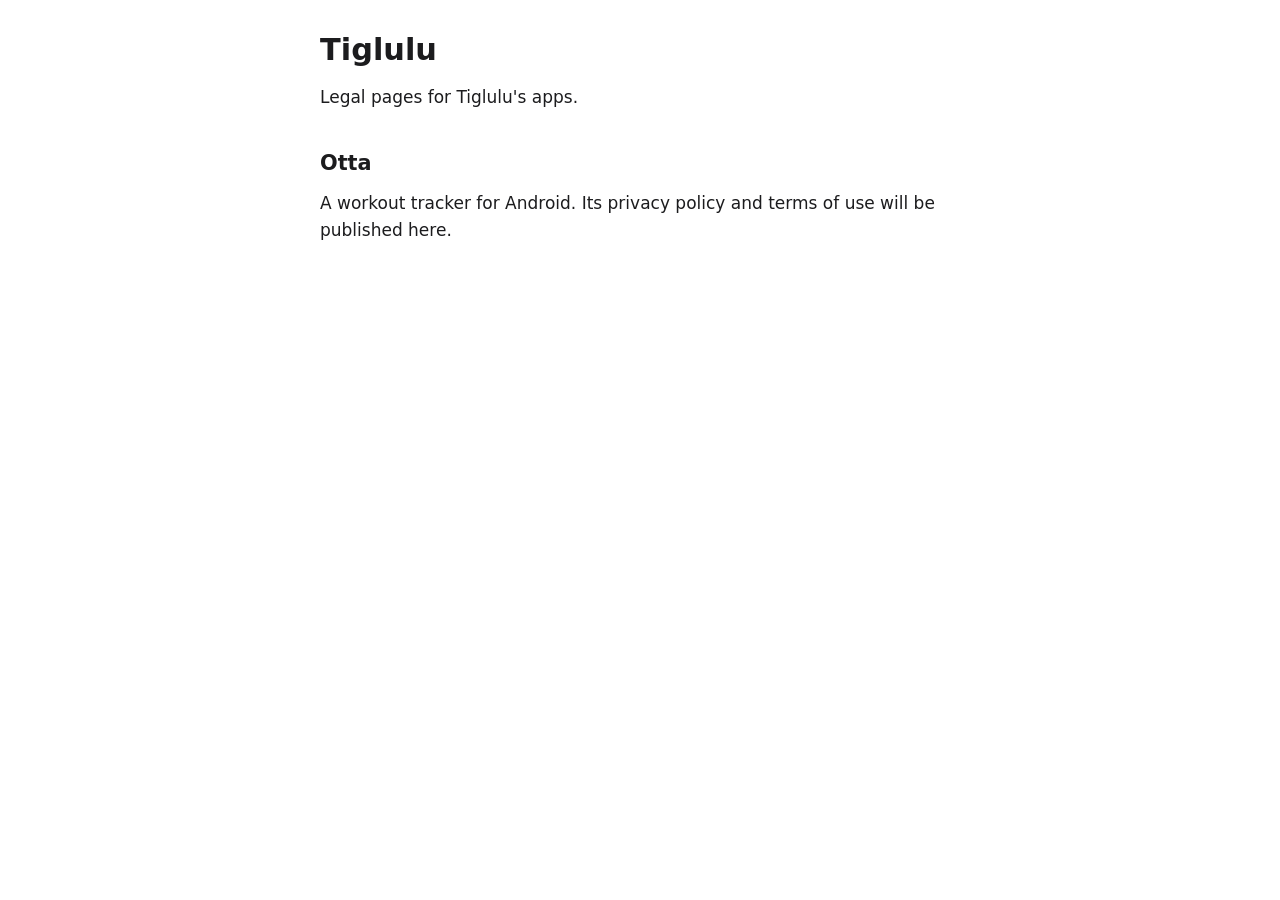
==== index.html @ a0266b03 "Home page, stylesheet and how to update the legal pages" ====
<!doctype html>
<html lang="en">
<head>
<meta charset="utf-8">
<meta name="viewport" content="width=device-width, initial-scale=1">
<title>Tiglulu</title>
<link rel="stylesheet" href="style.css">
</head>
<body>
<main>
<h1>Tiglulu</h1>
<p>Legal pages for Tiglulu's apps.</p>
<h2>Otta</h2>
<p>A workout tracker for Android. Its privacy policy and terms of use will be published here.</p>
</main>
</body>
</html>
---- style.css ----
:root {
  color-scheme: light dark;
  --bg: #ffffff;
  --text: #1c1c1e;
  --muted: #5c5c63;
  --line: #e2e2e6;
  --link: #0a58ca;
}
@media (prefers-color-scheme: dark) {
  :root {
    --bg: #121214;
    --text: #ececef;
    --muted: #a3a3ab;
    --line: #2c2c30;
    --link: #8ab4ff;
  }
}
* { box-sizing: border-box; }
body {
  margin: 0;
  background: var(--bg);
  color: var(--text);
  font: 17px/1.6 system-ui, -apple-system, "Segoe UI", Roboto, sans-serif;
  -webkit-text-size-adjust: 100%;
}
main, footer {
  max-width: 42rem;
  margin: 0 auto;
  padding: 0 16px;
}
main { padding-top: 32px; padding-bottom: 24px; }
h1 { font-size: 1.9rem; line-height: 1.2; margin: 0 0 1rem; }
h2 { font-size: 1.3rem; margin: 2.2rem 0 0.6rem; }
h3 { font-size: 1.05rem; margin: 1.6rem 0 0.4rem; }
p, ul { margin: 0 0 1rem; }
ul { padding-left: 1.3rem; }
li { margin-bottom: 0.4rem; }
a { color: var(--link); overflow-wrap: anywhere; }
footer {
  border-top: 1px solid var(--line);
  color: var(--muted);
  font-size: 0.9rem;
  padding-top: 16px;
  padding-bottom: 40px;
}
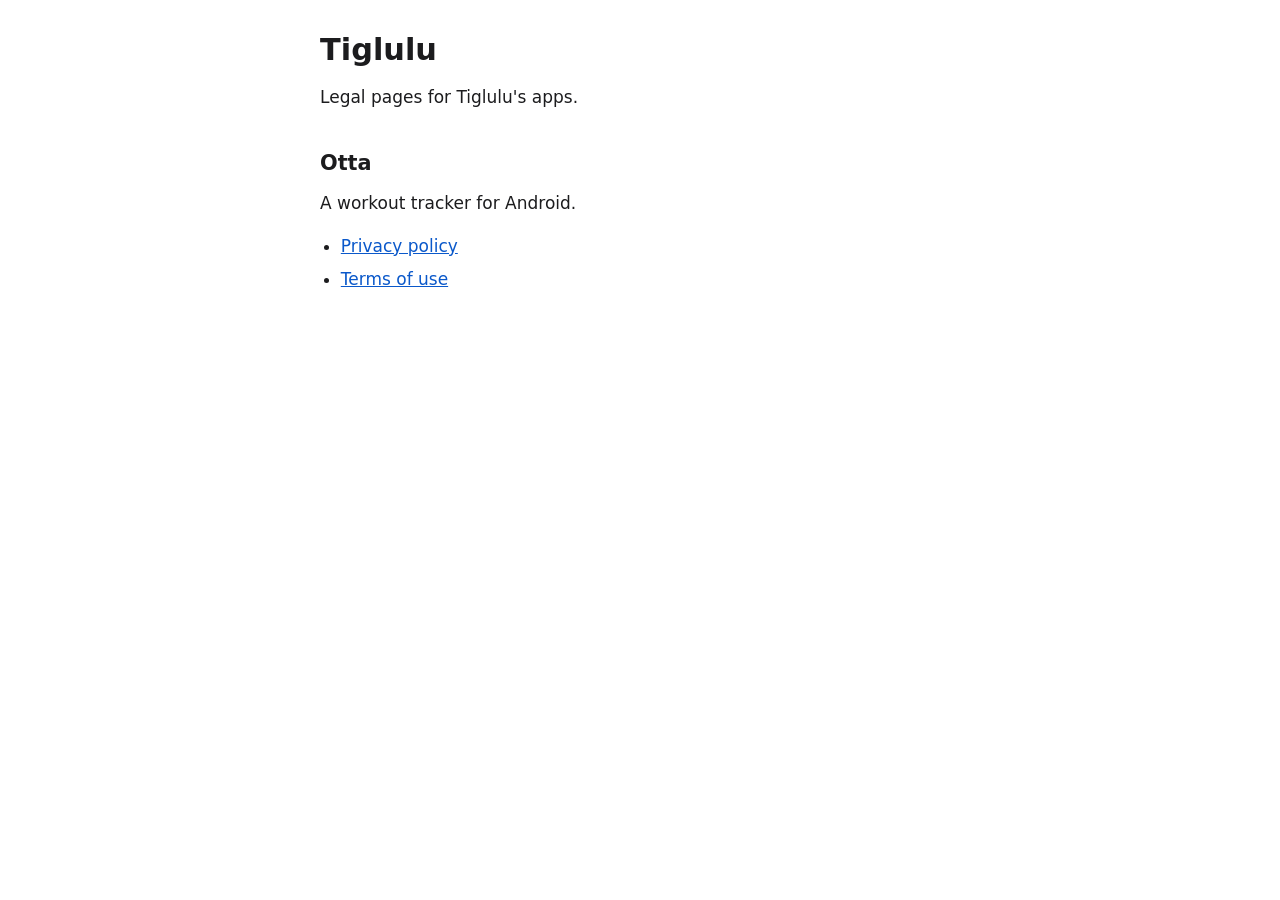
==== commit e8f97f75: "Otta: privacy policy and terms of use" ====
--- a/index.html
+++ b/index.html
@@ -11,7 +11,11 @@
 <h1>Tiglulu</h1>
 <p>Legal pages for Tiglulu's apps.</p>
 <h2>Otta</h2>
-<p>A workout tracker for Android. Its privacy policy and terms of use will be published here.</p>
+<p>A workout tracker for Android.</p>
+<ul>
+  <li><a href="otta/privacy/">Privacy policy</a></li>
+  <li><a href="otta/terms/">Terms of use</a></li>
+</ul>
 </main>
 </body>
 </html>
